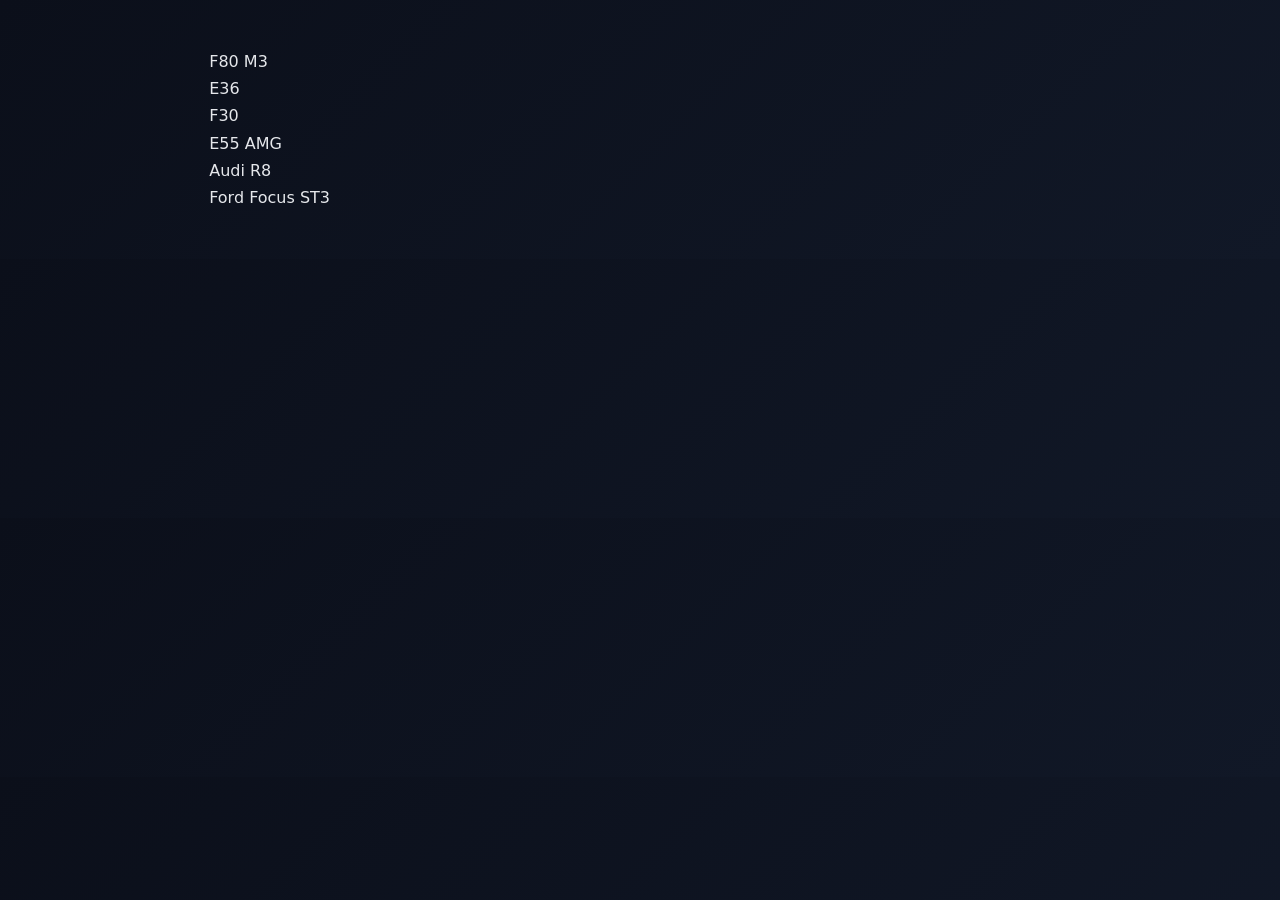
==== cars.html @ 0a17654b "1st project being pushed" ====
<!DOCTYPE html>
<html lang="en">
<head>
    <meta charset="UTF-8">
    <meta name="viewport" content="width=device-width, initial-scale=1.0">
    <title>Personal Blog</title>
    <link rel="stylesheet" href="styles.css">
</head>
<body>
    <ul>F80 M3</ul>
    <ul>E36 </ul>
    <ul>F30</ul>
    <ul>E55 AMG</ul>
    <ul>Audi R8</ul>
    <ul>Ford Focus ST3</ul>
</body>
---- styles.css ----
/* ===== RESET ===== */
* {
  margin: 0;
  padding: 0;
  box-sizing: border-box;
}

/* ===== ROOT THEME ===== */
:root {
  --bg: #0b0f1a;
  --text: #e5e7eb;
  --muted: #9ca3af;
  --accent: #4f46e5;
  --card: rgba(255, 255, 255, 0.08);
  --radius: 16px;
}

/* ===== BODY ===== */
body {
  font-family: "Inter", system-ui, sans-serif;
  background: linear-gradient(135deg, #0b0f1a, #111827);
  color: var(--text);
  line-height: 1.7;
  padding: 3rem 1.2rem;
  max-width: 900px;
  margin: auto;
}

/* ===== HEADINGS ===== */
h1 {
  font-size: clamp(2.5rem, 5vw, 3.5rem);
  margin-bottom: 1rem;
  background: linear-gradient(90deg, #6366f1, #22d3ee);
  -webkit-background-clip: text;
  background-clip: text;
  color: transparent;
}

h2 {
  margin-top: 3rem;
  margin-bottom: 0.8rem;
  font-size: 1.6rem;
  color: white;
}

h3 {
  margin-top: 3rem;
  margin-bottom: 1rem;
  font-size: 1.3rem;
  color: var(--accent);
}

/* ===== PARAGRAPHS ===== */
p {
  margin-bottom: 1.2rem;
  color: var(--muted);
  font-size: 1rem;
}

/* ===== SECTION CARD EFFECT ===== */
h2 + p,
h3 + h2 + p {
  background: var(--card);
  padding: 1.6rem;
  border-radius: var(--radius);
  border: 1px solid rgba(255, 255, 255, 0.1);
  backdrop-filter: blur(14px);
}

/* ===== SMOOTH SCROLL FEEL ===== */
html {
  scroll-behavior: smooth;
}

/* ===== LINKS ===== */
a {
  color: var(--accent);
  text-decoration: none;
  vertical-align: middle;
  text-align: center;
  transition: all 0.3s ease;
}

a:hover {
  color: #93c5fd;
  text-decoration: underline;
}

button {
  display: block;
  margin: 0 auto;
  background: var(--accent);
  color: white;
  border: none;
  padding: 0.6rem 1.2rem;
  border-radius: var(--radius);
  cursor: pointer;
  transition: all 0.3s ease;
}

.buttons { 
  display: flex;
  justify-content: space-around;
  align-items: flex-end;
}
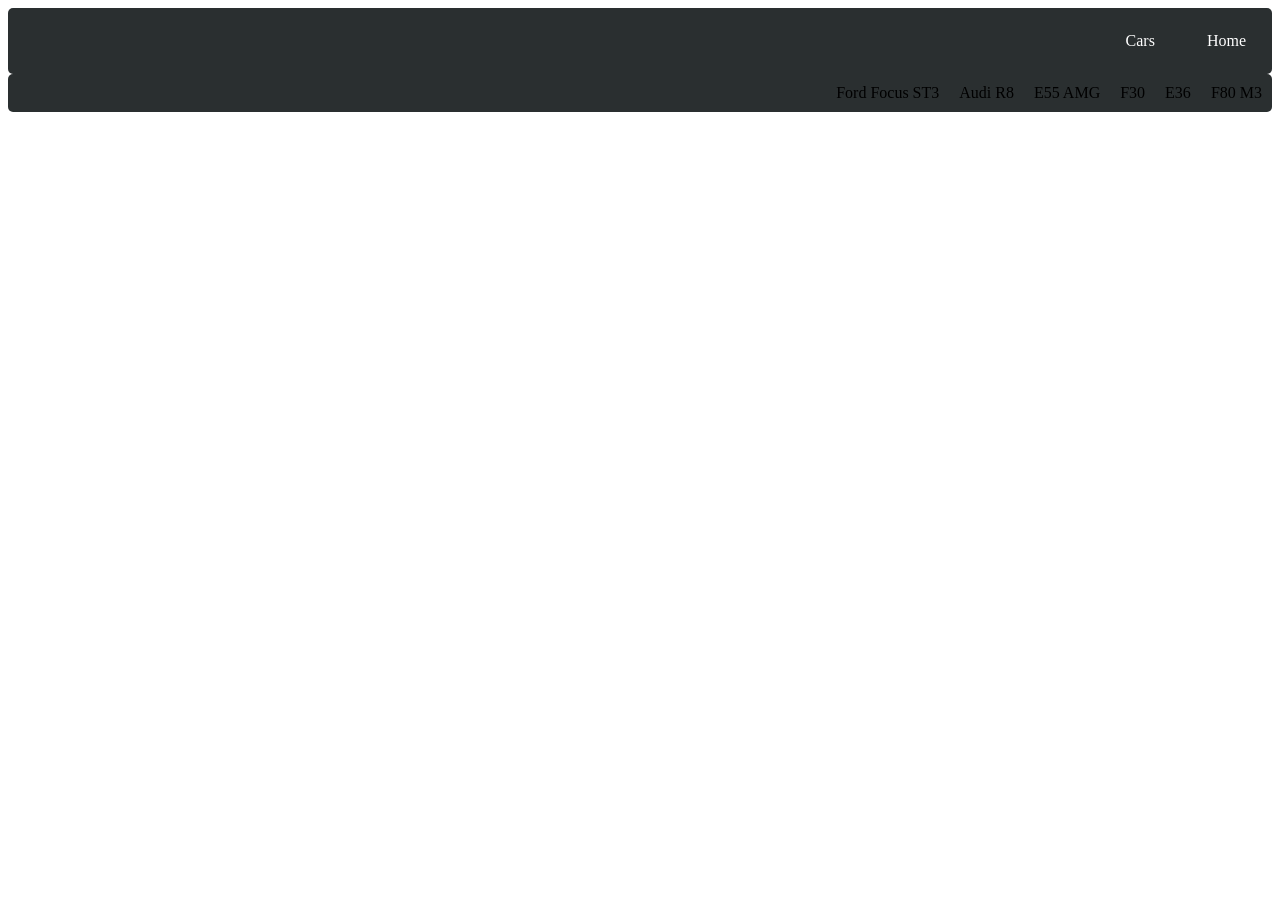
==== commit 407d5a89: "Redone Css (no ai)" ====
--- a/cars.html
+++ b/cars.html
@@ -1,16 +1,30 @@
-<!DOCTYPE html>
+<!doctype html>
 <html lang="en">
-<head>
-    <meta charset="UTF-8">
-    <meta name="viewport" content="width=device-width, initial-scale=1.0">
+  <head>
+    <meta charset="UTF-8" />
+    <meta name="viewport" content="width=device-width, initial-scale=1.0" />
     <title>Personal Blog</title>
-    <link rel="stylesheet" href="styles.css">
-</head>
-<body>
-    <ul>F80 M3</ul>
-    <ul>E36 </ul>
-    <ul>F30</ul>
-    <ul>E55 AMG</ul>
-    <ul>Audi R8</ul>
-    <ul>Ford Focus ST3</ul>
-</body>+    <link rel="stylesheet" href="styles.css" />
+    <div class="nav">
+      <ul>
+        <li><a href="index.html">Home</a></li>
+        <li><a href="cars.html">Cars</a></li>
+      </ul>
+    </div>
+  </head>
+  <body>
+    <ul>
+      <li>F80 M3</li>
+
+      <li>E36</li>
+
+      <li>F30</li>
+
+      <li>E55 AMG</li>
+
+      <li>Audi R8</li>
+
+      <li>Ford Focus ST3</li>
+    </ul>
+  </body>
+</html>
--- a/styles.css
+++ b/styles.css
@@ -1,105 +1,28 @@
-/* ===== RESET ===== */
-* {
+ul {
+  list-style-type: none;
   margin: 0;
   padding: 0;
-  box-sizing: border-box;
+  overflow: hidden;
+  background-color: #2a2f30;
+  border-radius: 5px;
 }
 
-/* ===== ROOT THEME ===== */
-:root {
-  --bg: #0b0f1a;
-  --text: #e5e7eb;
-  --muted: #9ca3af;
-  --accent: #4f46e5;
-  --card: rgba(255, 255, 255, 0.08);
-  --radius: 16px;
+ul li {
+  float: right;
+  padding: 10px;
 }
 
-/* ===== BODY ===== */
-body {
-  font-family: "Inter", system-ui, sans-serif;
-  background: linear-gradient(135deg, #0b0f1a, #111827);
-  color: var(--text);
-  line-height: 1.7;
-  padding: 3rem 1.2rem;
-  max-width: 900px;
-  margin: auto;
+ul li a {
+  display: block;
+  color: white;
+  text-align: center;
+  padding: 14px 16px;
+  text-decoration: none;
 }
 
-/* ===== HEADINGS ===== */
-h1 {
-  font-size: clamp(2.5rem, 5vw, 3.5rem);
-  margin-bottom: 1rem;
-  background: linear-gradient(90deg, #6366f1, #22d3ee);
-  -webkit-background-clip: text;
-  background-clip: text;
-  color: transparent;
+ul li a:hover {
+  background-color: #535f61;
+  border-radius: 5px;
+  transform: scale(1.1);
+  transition: transform 0.2s ease;
 }
-
-h2 {
-  margin-top: 3rem;
-  margin-bottom: 0.8rem;
-  font-size: 1.6rem;
-  color: white;
-}
-
-h3 {
-  margin-top: 3rem;
-  margin-bottom: 1rem;
-  font-size: 1.3rem;
-  color: var(--accent);
-}
-
-/* ===== PARAGRAPHS ===== */
-p {
-  margin-bottom: 1.2rem;
-  color: var(--muted);
-  font-size: 1rem;
-}
-
-/* ===== SECTION CARD EFFECT ===== */
-h2 + p,
-h3 + h2 + p {
-  background: var(--card);
-  padding: 1.6rem;
-  border-radius: var(--radius);
-  border: 1px solid rgba(255, 255, 255, 0.1);
-  backdrop-filter: blur(14px);
-}
-
-/* ===== SMOOTH SCROLL FEEL ===== */
-html {
-  scroll-behavior: smooth;
-}
-
-/* ===== LINKS ===== */
-a {
-  color: var(--accent);
-  text-decoration: none;
-  vertical-align: middle;
-  text-align: center;
-  transition: all 0.3s ease;
-}
-
-a:hover {
-  color: #93c5fd;
-  text-decoration: underline;
-}
-
-button {
-  display: block;
-  margin: 0 auto;
-  background: var(--accent);
-  color: white;
-  border: none;
-  padding: 0.6rem 1.2rem;
-  border-radius: var(--radius);
-  cursor: pointer;
-  transition: all 0.3s ease;
-}
-
-.buttons { 
-  display: flex;
-  justify-content: space-around;
-  align-items: flex-end;
-}
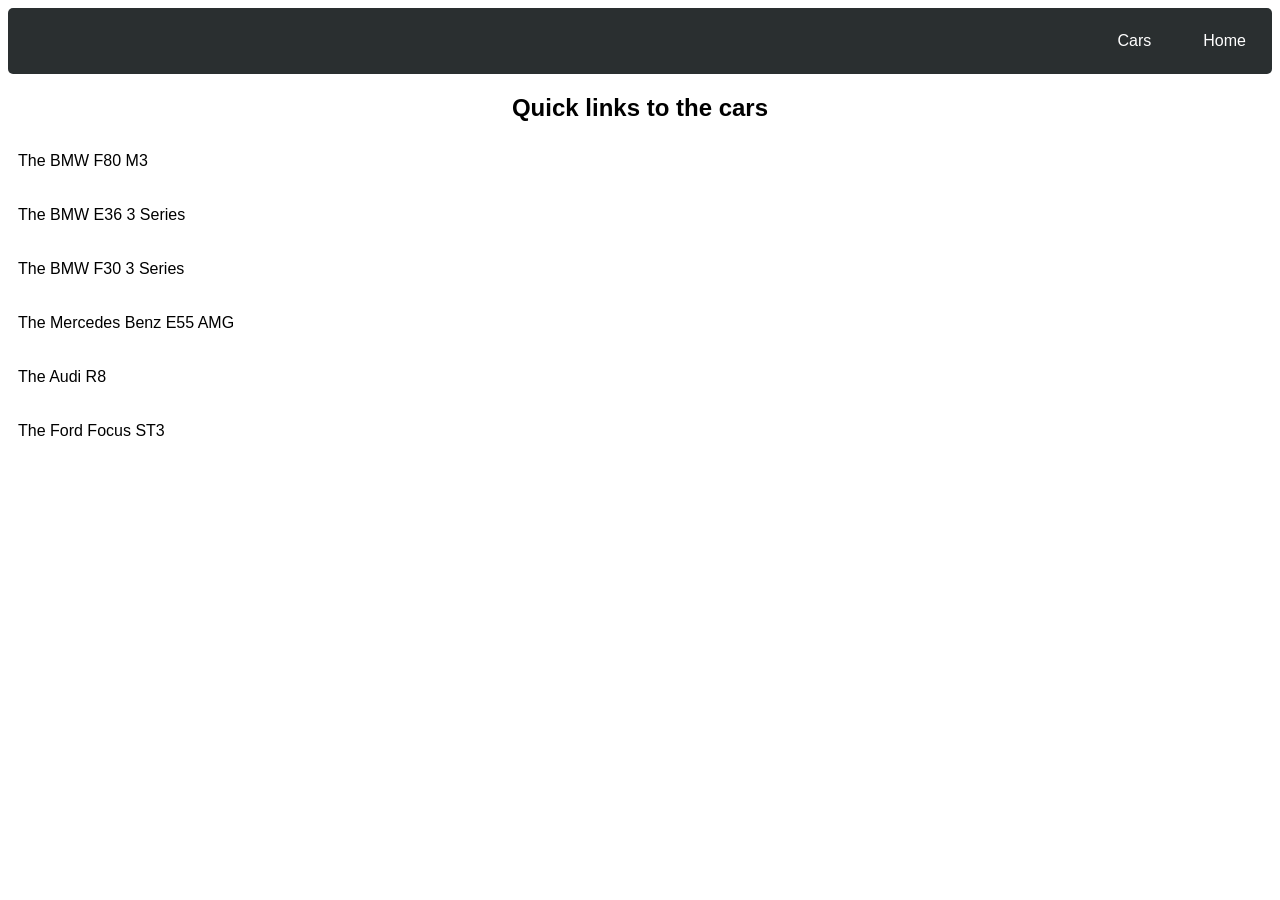
==== commit 2f963c9e: "Overalled Css and Small changes to the html files. Added titles to all pages and added a heading to " ====
--- a/cars.html
+++ b/cars.html
@@ -3,7 +3,7 @@
   <head>
     <meta charset="UTF-8" />
     <meta name="viewport" content="width=device-width, initial-scale=1.0" />
-    <title>Personal Blog</title>
+    <title>List of cars</title>
     <link rel="stylesheet" href="styles.css" />
     <div class="nav">
       <ul>
@@ -12,19 +12,18 @@
       </ul>
     </div>
   </head>
+  <h2>Quick links to the cars</h2>
   <body>
-    <ul>
-      <li>F80 M3</li>
+    <p><a href="page4.html">The BMW F80 M3</a></p>
 
-      <li>E36</li>
+    <p><a href="page2.html">The BMW E36 3 Series</a></p>
 
-      <li>F30</li>
+    <p><a href="page3.html">The BMW F30 3 Series</a></p>
 
-      <li>E55 AMG</li>
+    <p><a href="page5.html">The Mercedes Benz E55 AMG</a></p>
 
-      <li>Audi R8</li>
+    <p><a href="page6.html">The Audi R8</a></p>
 
-      <li>Ford Focus ST3</li>
-    </ul>
+    <p><a href="page7.html">The Ford Focus ST3</a></p>
   </body>
 </html>
--- a/styles.css
+++ b/styles.css
@@ -24,5 +24,67 @@
   background-color: #535f61;
   border-radius: 5px;
   transform: scale(1.1);
-  transition: transform 0.2s ease;
+  transition: transform 0.3s ease;
 }
+body {
+  font-family: sans-serif, helvetica, arial;
+}
+
+h1 {
+  text-align: center;
+}
+
+h2 {
+  text-align: center;
+}
+
+footer {
+  position: fixed;
+  bottom: 0;
+  left: 0;
+  width: 100%;
+  padding: 10px;
+  text-align: center;
+  height: 50px;
+  background-color: #2a2f30;
+  border-radius: 5px;
+}
+
+button {
+  margin: 25px;
+  padding: 0;
+  overflow: hidden;
+  background-color: #2a2f30;
+  border-radius: 5px;
+  border: none;
+  width: 50px;
+  height: 19px;
+  color: white;
+  font-size: 16px;
+}
+
+button:hover {
+  background-color: #535f61;
+  transform: scale(1.1);
+  transition: transform 0.3s ease;
+}
+
+p {
+  padding: 10px;
+}
+
+img {
+  border-radius: 10px;
+  margin: 5px;
+}
+
+a {
+  text-decoration: none;
+  color: black;
+}
+
+a:hover {
+  transform: scale(1.1);
+  transition: transform 0.3s ease;
+  color: #00a9c7;
+}
